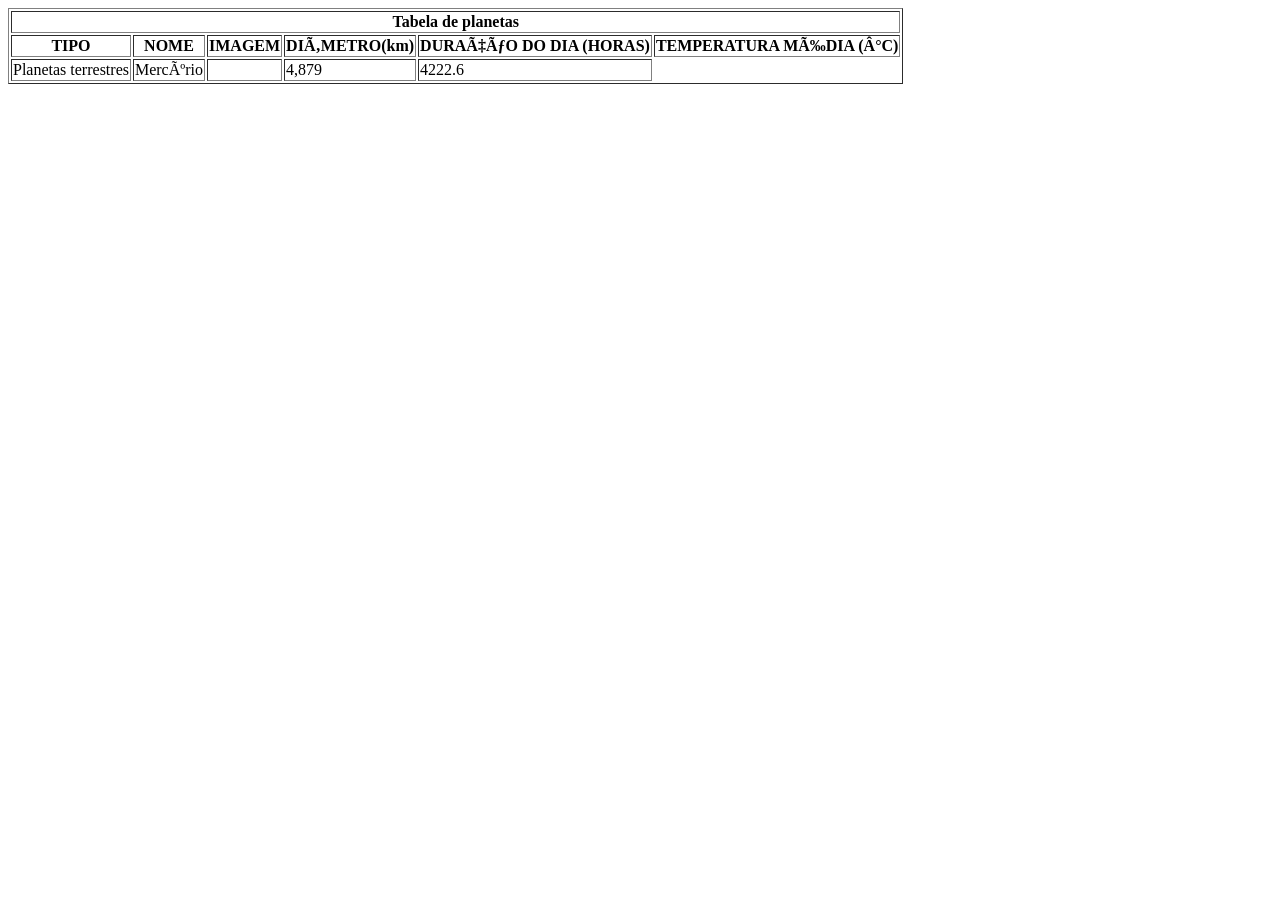
==== index.html @ c4a1e8c2 "Add files via upload" ====
<html>
<head meta-charset='UTF-8'> <title> Tabela de planetas</title> </head>
<body>
<table border='1'>
<thead>
<tr>
<th colspan ='6'>Tabela de planetas</th>
</tr>
<th>TIPO</th>
<th>NOME </th>
<th> IMAGEM</th>
<th>DIÂMETRO(km)</th>
<th>DURAÇÃO DO DIA (HORAS)</th>
<th>TEMPERATURA MÉDIA (°C)</th>
</tr>
<tr>
<td   > Planetas terrestres</td>
<td>Mercúrio<td>
<img scr=''>
<td>4,879</td>
<td>4222.6</td>
</tr>


</thead>

</table>
</body>
</html>
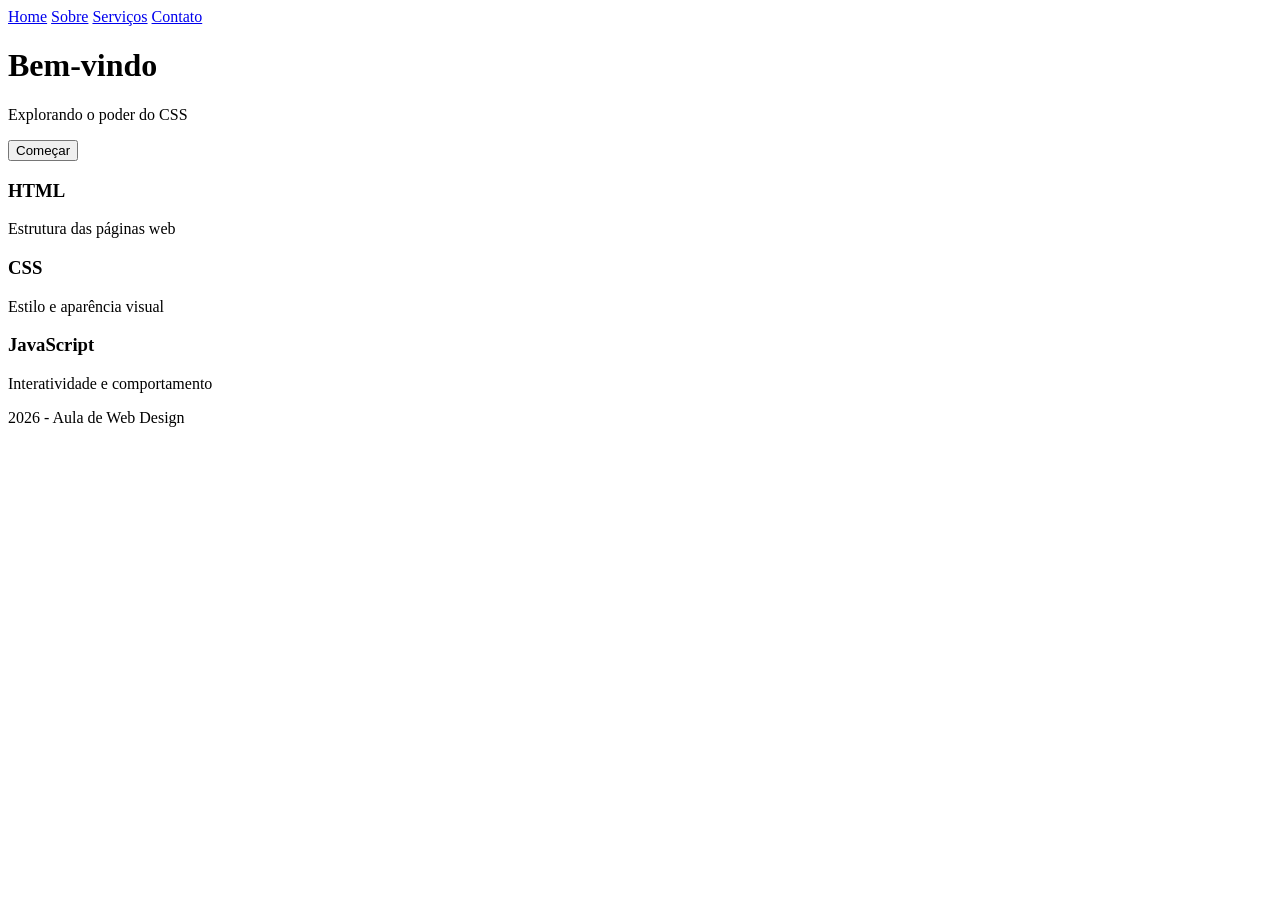
==== commit 1e25d6b5: "Add files via upload" ====
--- a/index.html
+++ b/index.html
@@ -1,29 +1,45 @@
-<html>
-<head meta-charset='UTF-8'> <title> Tabela de planetas</title> </head>
-<body>
-<table border='1'>
-<thead>
-<tr>
-<th colspan ='6'>Tabela de planetas</th>
-</tr>
-<th>TIPO</th>
-<th>NOME </th>
-<th> IMAGEM</th>
-<th>DIÂMETRO(km)</th>
-<th>DURAÇÃO DO DIA (HORAS)</th>
-<th>TEMPERATURA MÉDIA (°C)</th>
-</tr>
-<tr>
-<td   > Planetas terrestres</td>
-<td>Mercúrio<td>
-<img scr=''>
-<td>4,879</td>
-<td>4222.6</td>
-</tr>
-
-
-</thead>
-
-</table>
-</body>
-</html>
+<!DOCTYPE html>
+<html lang="pt-br">
+<head>
+    <meta charset="UTF-8">
+    <title>Site Moderno</title>
+    <link rel="stylesheet" href="estilo.css">
+</head>
+<body>
+
+<nav>
+    <a href="#">Home</a>
+    <a href="#">Sobre</a>
+    <a href="#">Serviços</a>
+    <a href="#">Contato</a>
+</nav>
+
+<header>
+    <h1>Bem-vindo</h1>
+    <p>Explorando o poder do CSS</p>
+    <button>Começar</button>
+</header>
+
+<section class="cards">
+    <div class="card">
+        <h3>HTML</h3>
+        <p>Estrutura das páginas web</p>
+    </div>
+
+    <div class="card">
+        <h3>CSS</h3>
+        <p>Estilo e aparência visual</p>
+    </div>
+
+    <div class="card">
+        <h3>JavaScript</h3>
+        <p>Interatividade e comportamento</p>
+    </div>
+</section>
+
+<footer>
+    <p>2026 - Aula de Web Design</p>
+</footer>
+
+</body>
+</html>
